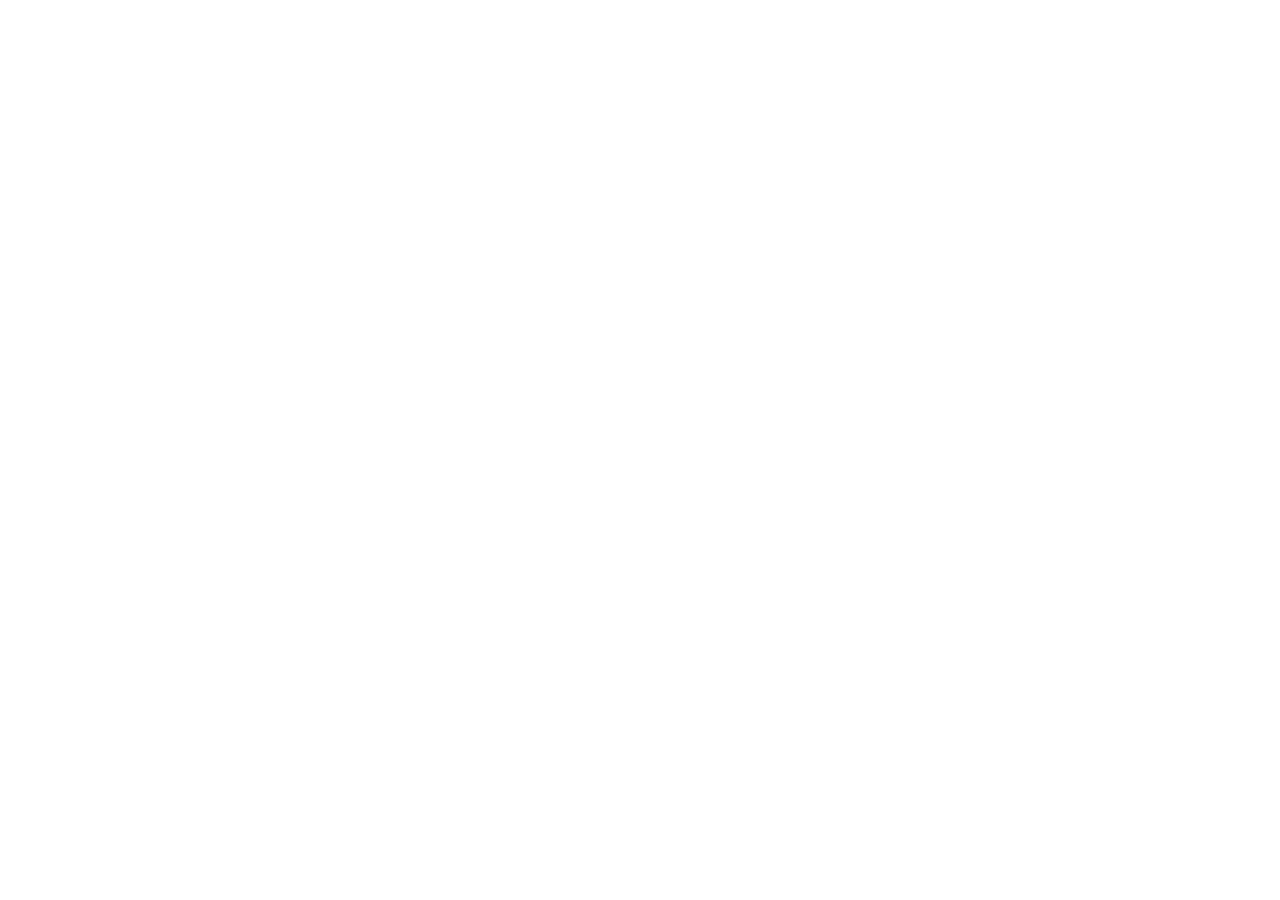
==== Three JS/index.html @ 631dcb3d "Starting Three JS Documentation" ====
<!DOCTYPE html>
<html lang="en">
	<head>
		<meta charset="utf-8">
		<title>My first three.js app</title>
		<style>
			body { margin: 0; }
		</style>
	</head>
	<body>
		<script type="module" src="/main.js"></script>
	</body>
</html>
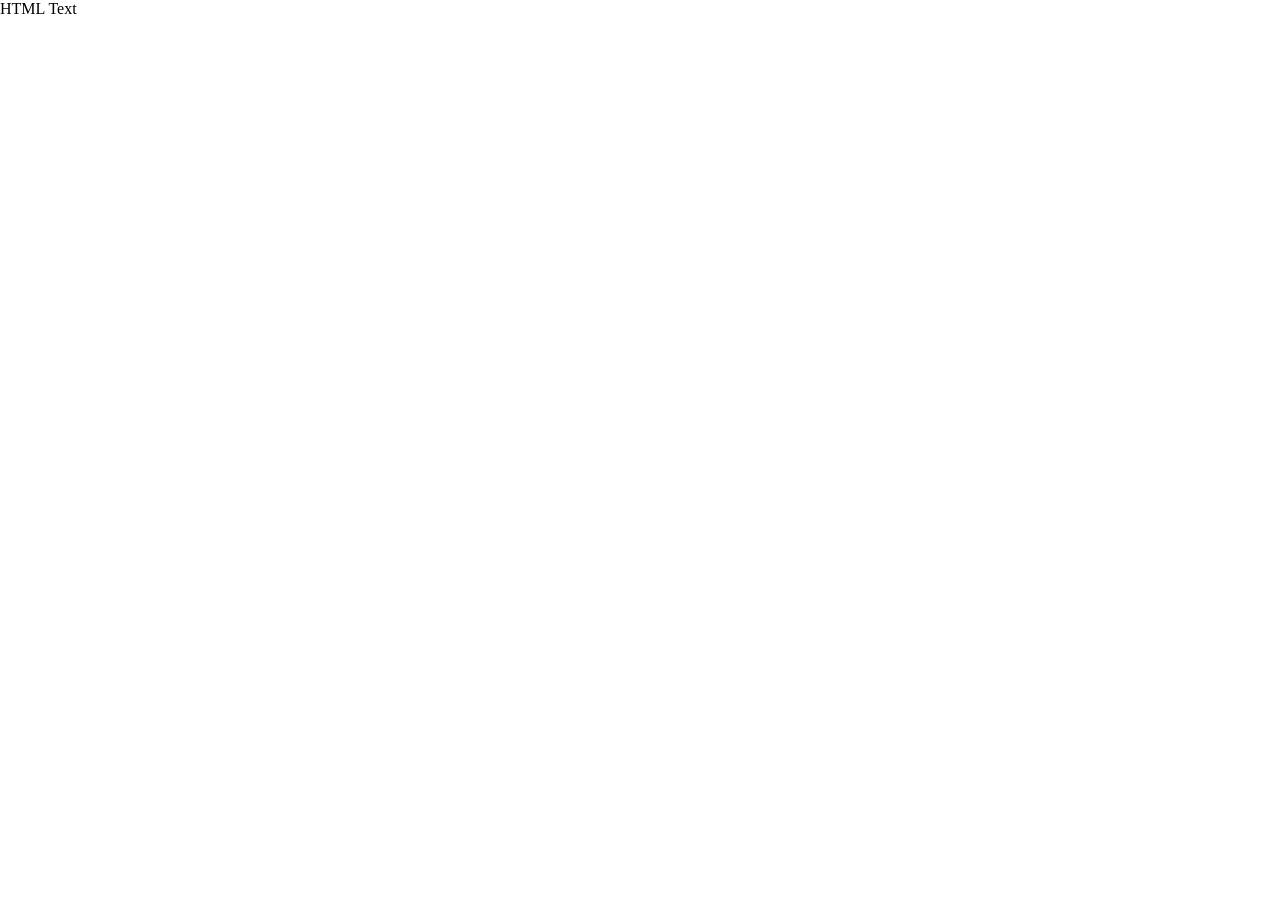
==== commit 00dd6e2e: "Adding css2d object" ====
--- a/Three JS/index.html
+++ b/Three JS/index.html
@@ -9,5 +9,6 @@
 	</head>
 	<body>
 		<script type="module" src="/main.js"></script>
+		<div id="info">HTML Text</div>
 	</body>
 </html>
